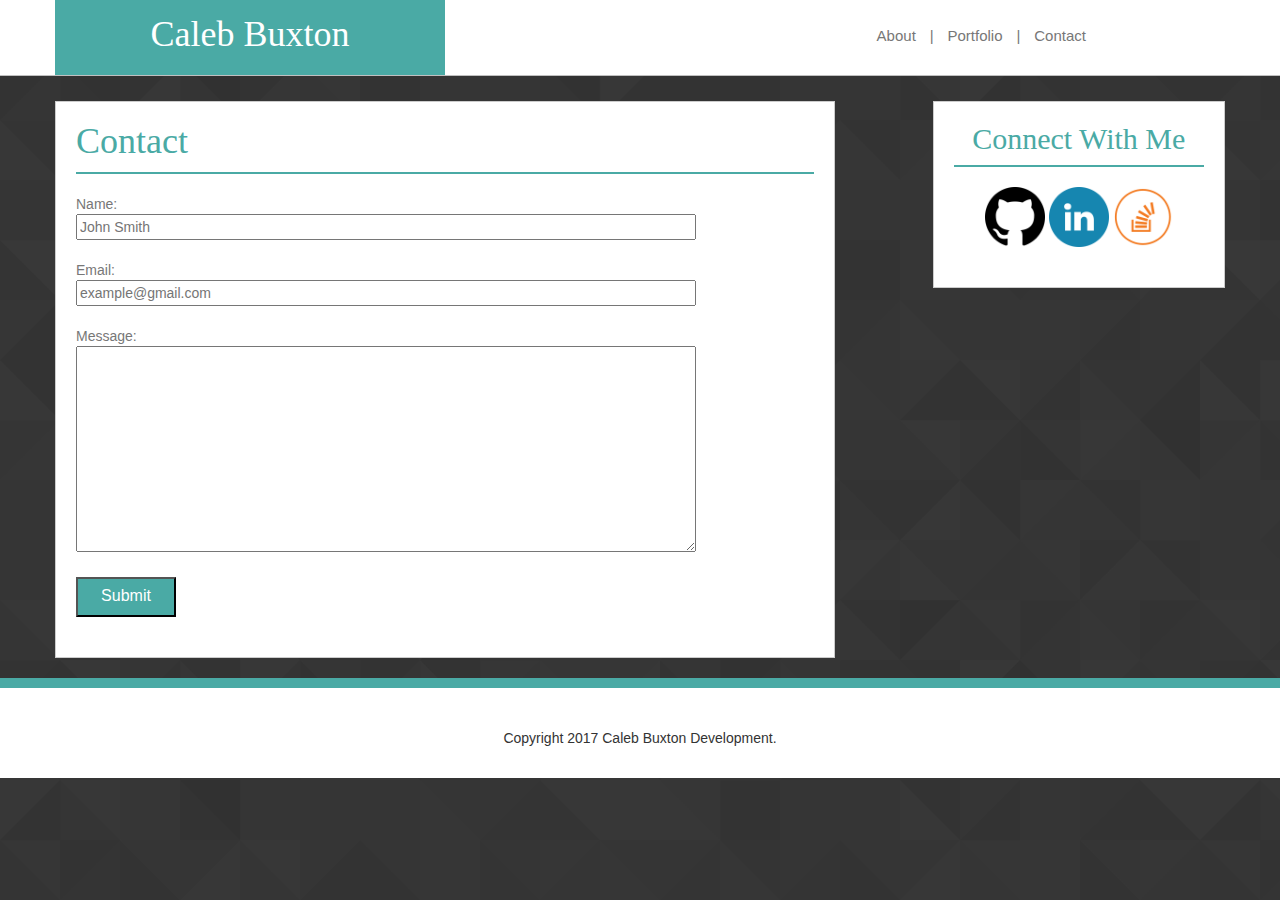
==== contact.html @ fbab5adf "bootstrap built mock up of the portfolio assignment" ====
<!DOCTYPE html>
<html>
<head>
	<meta charset="UTF-8">
	<title>Caleb Buxton - Contact Me</title>
	<link rel="stylesheet" href="https://maxcdn.bootstrapcdn.com/bootstrap/3.3.7/css/bootstrap.min.css">
	<link rel="stylesheet" type="text/css" href="./assets/css/style.css">
</head>

<body>
	<header>
		<div class="container">
			<div class="row">
				<div id="logo" class="col-md-4 col-sm-12">
					<h1 id="logoText">Caleb Buxton</h1>
				</div>
				<div class="col-md-3 col-sm-0"></div>
				<div id="nav" class="col-md-5 col-sm-12">
					<ul>
						<a href="index.html"><li class="navItem">About</li></a>
						<li class="navItem">|</li>
						<a href="Portfolio.html"><li class="navItem">Portfolio</li></a>
						<li class="navItem">|</li>
						<a href="contact.html"><li class="navItem">Contact</li></a>
					</ul>
				</div>
			</div>
		</div>
	</header>

	<div class="content">

		<div class="container">
			<div class="row">
				<div id="mainContent" class="col-md-8">
					<div id="title"><h1 id="sectionTitle">Contact</h1></div>
					<div id="contentArea">
						<form>
							Name:<br>
							<input type="text" name="name" placeholder="John Smith"><br><br>

							Email:<br>
							<input type="Email" name="email" placeholder="example@gmail.com"><br><br>

							Message:<br>
							<textarea name="message" rows="10"></textarea><br><br>

							<input type="submit" value="Submit">

						</form>	
					</div>
				</div>
				<div class="col-md-1"></div>
				<div id="connect" class="col-md-3">
					<div id="connectTitle">
						<h1 id="connectTitleText">Connect With Me</h1>
					</div>
					<div>
						<ul id="socialLinks">
							<li><a href="http://github.com/CalebBuxton" target="_blank"><img src="./assets/images/github.png" class="social"></a></li>
							<li><a href="http://www.linkedin.com/in/calebbuxton/" target="_blank"><img src="./assets/images/linkedin.png" class="social"></a></li>
							<li><a href="http://stackoverflow.com/users/5730745/calebbuxton?tab=profile" target="_blank"><img src="./assets/images/stackoverflow.png" class="social"></a></li>
						</ul>
					</div>
				</div>
			</div>
		</div>
	</div>

	<footer>
		<div class="container"><p>Copyright 2017 Caleb Buxton Development.</p></div>
	</footer>

</body>
</html>
---- assets/css/style.css ----
body {
	margin: 0;
	height: 100%;
	background: url("../images/bg.png");
}
header {
	text-align: center;
	width: 100%;
	background: white;
	border-bottom: 1px solid silver;
	height: 100%;
}

p {
	font-family: 'Arial', 'Helvetica Neue', Helvetica, sans-serif;
}

#logo {
	background: #4aaaa5;
	padding-top: 15px;
}

#logoText {
	font-family: 'Georgia', Times, Times New Roman, serif;
	margin: 0;
	color: white;
	height: 60px;
}

#nav {
	display: inline-block;
	margin-top: 25px;
}

#nav ul {
	padding: 0;
}

.navItem {
	display: inline;
	margin: 5px;
	color: #777777;
	font-size: 15px;
	font-family: 'Arial', 'Helvetica Neue', Helvetica, sans-serif;
}

 a:hover .navItem {
	text-decoration: underline;
	color: #4aaaa5;

}

.content {
	width: 100%;
	margin-top: 25px;
}

#contentArea {
	margin: 0 auto;
}

.profileImg {
	float: left;
	margin-right: 10px;
}

#connectTitle,
#title {
	border-bottom: 2px solid #4aaaa5;
	font-family: 'Georgia', Times, Times New Roman, serif;
	color: #4aaaa5;
	margin-bottom: 20px;
}

#sectionTitle,
#connectTitleText {
	margin-top: 0;
}

#connectTitleText {
	text-align: center;
	font-size: 30px;
}

#socialLinks li {
	display: inline;
}

#socialLinks {
	padding: 0px;
	text-align: center;
	margin: 0 auto;
}

.social {
	width: 60px;
	height: 60px;
}

#socialLinks li a:hover img {
	border: 2px solid #4aaaa5;
}

footer {
	border-top: 10px solid #4aaaa5;
	text-align: center;
	height: 100px;
	margin-top: 20px;
	padding-top: 40px;
	background: white;
}

footer > p {
	margin: 0 auto;
}

#mainContent,
#connect {
	background: white;
	padding: 20px 20px 40px 20px;
	height: 100%;
	border: 1px solid #CCC;
	font-family: 'Arial', 'Helvetica Neue', Helvetica, sans-serif;
}


#port1 {
	background-image: url("../images/img1.jpg");
}

#port2 {
	background-image: url("../images/img2.jpg");
}

#port3 {
	background-image: url("../images/img3.jpg");
}

#port4 {
	background-image: url("../images/img4.jpg");
}

#port5 {
	background-image: url("../images/img5.jpg");
}

#port6 {
	background-image: url("../images/img6.jpg");
}

#portContainer {
	margin: 0 auto;
	padding-left: 3%;
	text-align: center;
}
.portItem {
	text-align: center;
	height: auto;
	background: pink;
	display: inline-block;
	margin: 10px 5px;
	border: 1px solid #CCC;
	padding: 0;
	max-width: 220px;
}

.portLabel {
	font-family: 'Georgia', Times, Times New Roman, serif;
	font-size: 20px;
	width: 100%;
	background: #4aaaa5;
	margin-top: 140px;
	text-align: center;
	color: white;
	padding: 10px;
}

form {
	font-family: 'Arial', 'Helvetica Neue', Helvetica, sans-serif;
	color: #777;
	margin: 0 auto;
}

input[type="text"] {
	width: 84%;
}

input[type="email"] {
	width: 84%;
}

textarea {
	width: 84%;
}

input[type="submit"] {
	height: 40px;
	width: 100px;
	font-size: 16px;
	background: #4aaaa5;
	color: white;
	font-family: 'Arial', 'Helvetica Neue', Helvetica, sans-serif;
	text-align: center;
}
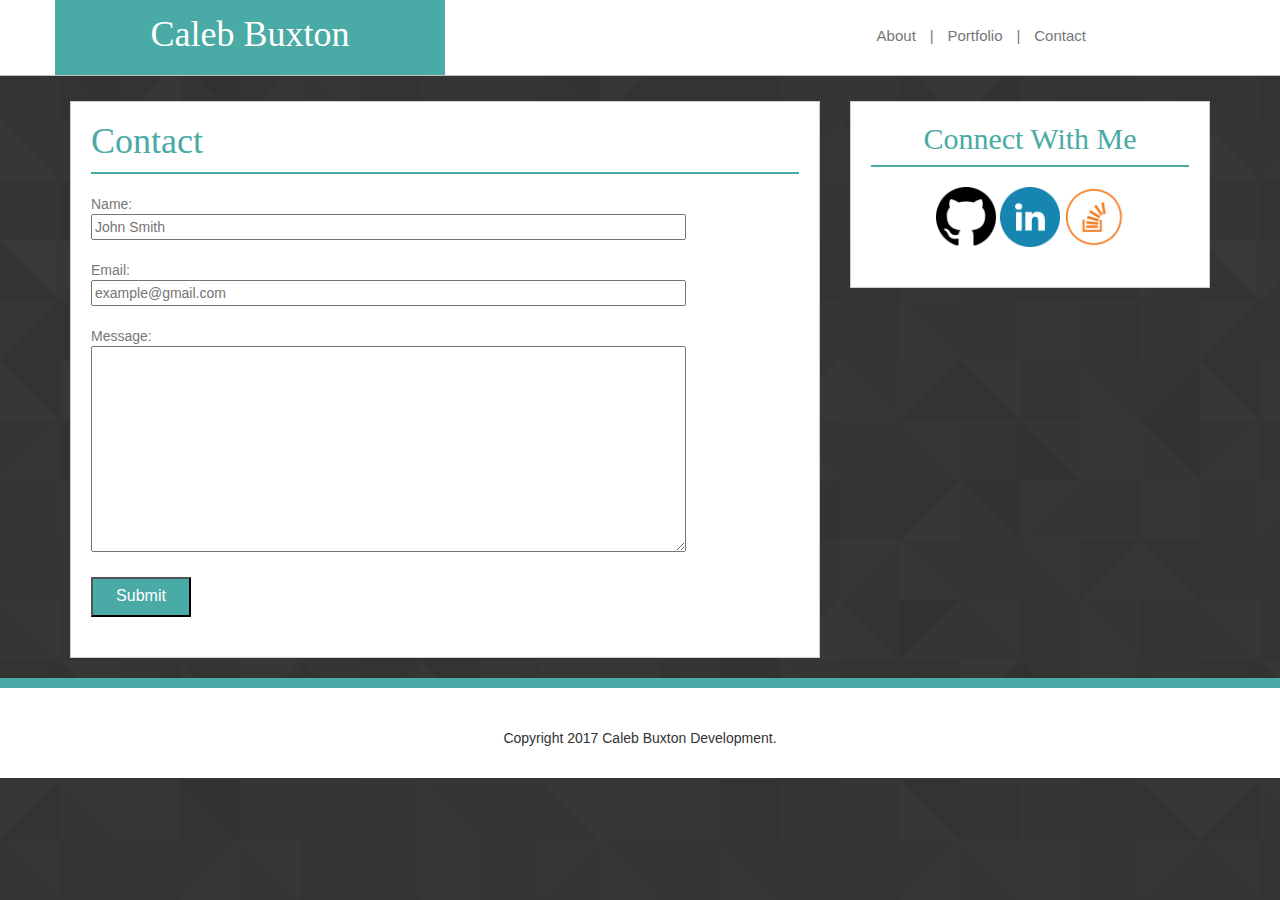
==== commit abc76ba0: "fixed some spacing errors on resize" ====
--- a/contact.html
+++ b/contact.html
@@ -19,7 +19,7 @@
 					<ul>
 						<a href="index.html"><li class="navItem">About</li></a>
 						<li class="navItem">|</li>
-						<a href="Portfolio.html"><li class="navItem">Portfolio</li></a>
+						<a href="portfolio.html"><li class="navItem">Portfolio</li></a>
 						<li class="navItem">|</li>
 						<a href="contact.html"><li class="navItem">Contact</li></a>
 					</ul>
@@ -32,7 +32,8 @@
 
 		<div class="container">
 			<div class="row">
-				<div id="mainContent" class="col-md-8">
+				<div class="col-md-8">
+				<div id="mainContent">
 					<div id="title"><h1 id="sectionTitle">Contact</h1></div>
 					<div id="contentArea">
 						<form>
@@ -49,9 +50,11 @@
 
 						</form>	
 					</div>
+					</div>
 				</div>
-				<div class="col-md-1"></div>
-				<div id="connect" class="col-md-3">
+
+				<div class="col-md-4">
+				<div id="connect">
 					<div id="connectTitle">
 						<h1 id="connectTitleText">Connect With Me</h1>
 					</div>
@@ -61,6 +64,7 @@
 							<li><a href="http://www.linkedin.com/in/calebbuxton/" target="_blank"><img src="./assets/images/linkedin.png" class="social"></a></li>
 							<li><a href="http://stackoverflow.com/users/5730745/calebbuxton?tab=profile" target="_blank"><img src="./assets/images/stackoverflow.png" class="social"></a></li>
 						</ul>
+					</div>
 					</div>
 				</div>
 			</div>
--- a/assets/css/style.css
+++ b/assets/css/style.css
@@ -1,3 +1,6 @@
+html {
+	position: relative;
+}
 body {
 	margin: 0;
 	height: 100%;
@@ -52,7 +55,6 @@
 
 .content {
 	width: 100%;
-	margin-top: 25px;
 }
 
 #contentArea {
@@ -121,6 +123,7 @@
 	height: 100%;
 	border: 1px solid #CCC;
 	font-family: 'Arial', 'Helvetica Neue', Helvetica, sans-serif;
+	margin-top: 25px;
 }
 
 
@@ -162,6 +165,7 @@
 	border: 1px solid #CCC;
 	padding: 0;
 	max-width: 220px;
+	min-width: 200px;
 }
 
 .portLabel {
